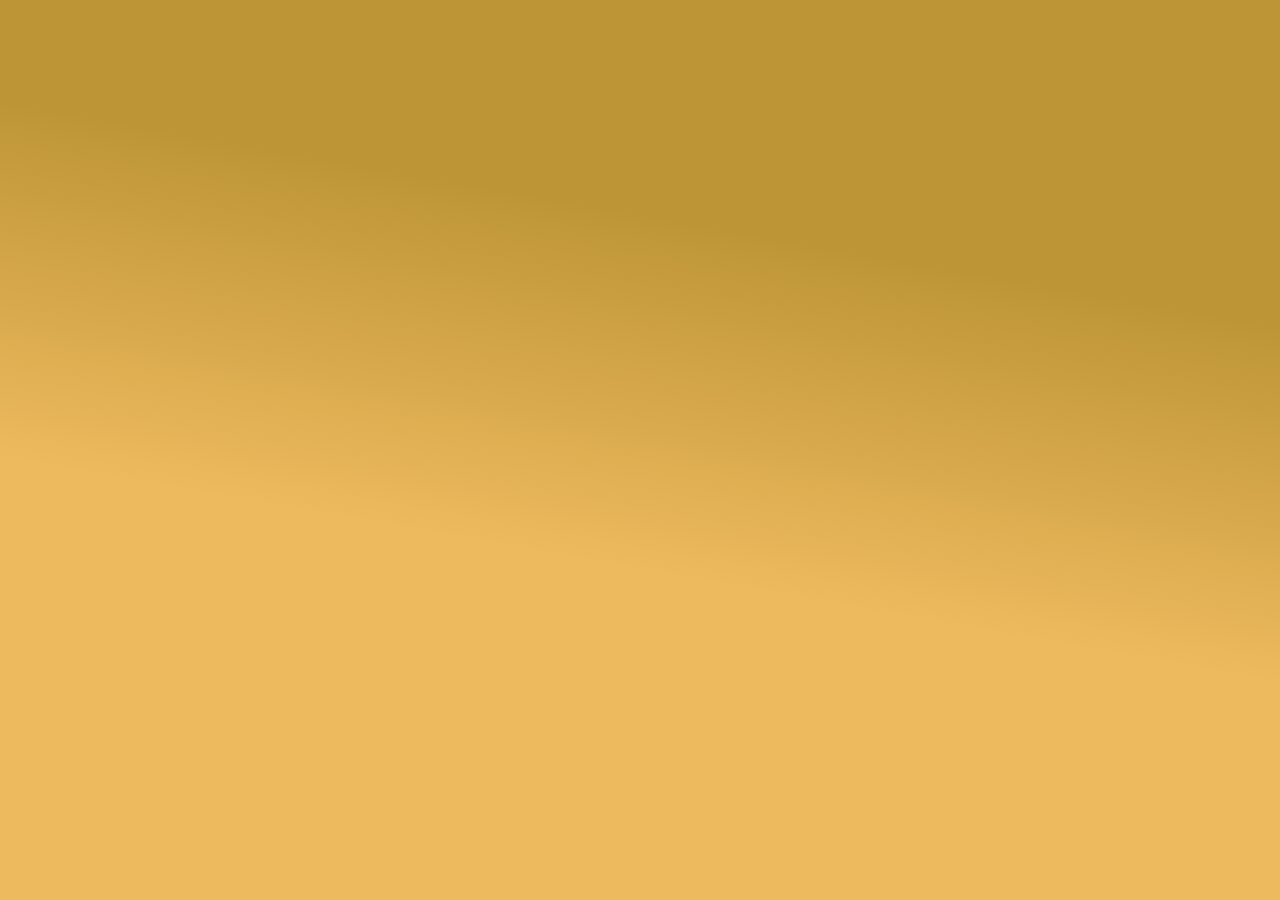
==== pagina-inicial/pagina-redirecionamento/redirecionamento.html @ 58d2fab3 "first commit" ====
<!DOCTYPE html>
<html lang="pt-br">
<head>
    <meta charset="UTF-8">
    <meta http-equiv="X-UA-Compatible" content="IE=edge">
    <meta name="viewport" content="width=device-width, initial-scale=1.0">
    <link rel="stylesheet" href="estilo.css">
    <title>Tea Selector</title>
</head>
<body>
    
</body>
</html>
---- pagina-inicial/pagina-redirecionamento/estilo.css ----
* {
    margin: 0;
    padding: 0;
    box-sizing: border-box;
  }
  
  body {
    background: rgb(238, 186, 94);
    background: linear-gradient(
      10deg,
      rgba(238, 186, 94, 1) 39%,
      rgba(189, 149, 55, 1) 71%
    );
    width: 100%;
    height: 100vh;
  }
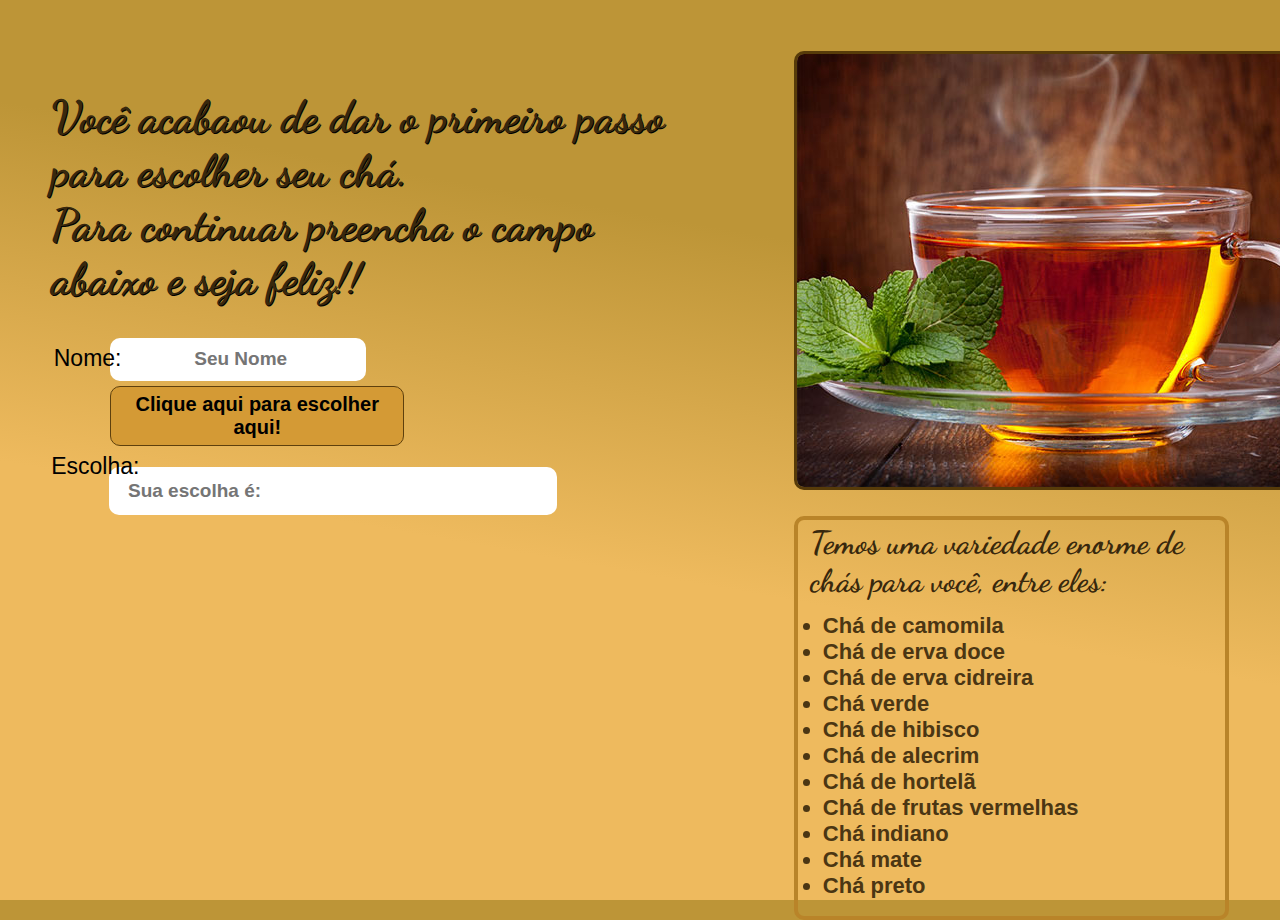
==== commit 9eb0bbce: "css e html prontos" ====
--- a/pagina-inicial/pagina-redirecionamento/redirecionamento.html
+++ b/pagina-inicial/pagina-redirecionamento/redirecionamento.html
@@ -1,13 +1,53 @@
 <!DOCTYPE html>
 <html lang="pt-br">
-<head>
-    <meta charset="UTF-8">
-    <meta http-equiv="X-UA-Compatible" content="IE=edge">
-    <meta name="viewport" content="width=device-width, initial-scale=1.0">
-    <link rel="stylesheet" href="estilo.css">
+  <head>
+    <meta charset="UTF-8" />
+    <meta http-equiv="X-UA-Compatible" content="IE=edge" />
+    <meta name="viewport" content="width=device-width, initial-scale=1.0" />
+    <link rel="stylesheet" href="estilo.css" />
     <title>Tea Selector</title>
-</head>
-<body>
-    
-</body>
-</html>+  </head>
+  <body>
+    <section class="tudo">
+      <div class="texto-botao-campo">
+        <h1 class="titulo">
+          Você acabaou de dar o primeiro passo para escolher seu chá. <br />
+          Para continuar preencha o campo abaixo e seja feliz!!
+        </h1>
+        <div class="campo-botao">
+          <label for="campo-nome" class="label-nome">Nome:</label>
+          <input id="campo-nome" type="text" placeholder=" Seu Nome" />
+
+          <button class="botao-redirect">
+            Clique aqui para escolher aqui!
+          </button>
+
+          <label for="campo-escolha" class="label-escolha">Escolha:</label>
+          <input id="campo-escolha" type="text" placeholder="Sua escolha é:" />
+        </div>
+      </div>
+
+      <div class="lista-imagem">
+        <img src="cha-de-melissa.jpg" alt="chazinho" class="imagem-cha" />
+        <div class="lista-toda">
+          <h1 class="texto-variedades">
+            Temos uma variedade enorme de chás para você, entre eles:
+          </h1>
+          <ul class="lista">
+            <li class="itens-lista">Chá de camomila</li>
+            <li class="itens-lista">Chá de erva doce</li>
+            <li class="itens-lista">Chá de erva cidreira</li>
+            <li class="itens-lista">Chá verde</li>
+            <li class="itens-lista">Chá de hibisco</li>
+            <li class="itens-lista">Chá de alecrim</li>
+            <li class="itens-lista">Chá de hortelã</li>
+            <li class="itens-lista">Chá de frutas vermelhas</li>
+            <li class="itens-lista">Chá indiano</li>
+            <li class="itens-lista">Chá mate</li>
+            <li class="itens-lista">Chá preto</li>
+          </ul>
+        </div>
+      </div>
+    </section>
+  </body>
+</html>
--- a/pagina-inicial/pagina-redirecionamento/estilo.css
+++ b/pagina-inicial/pagina-redirecionamento/estilo.css
@@ -1,3 +1,5 @@
+@import url('https://fonts.googleapis.com/css2?family=Dancing+Script&family=Grape+Nuts&family=Laila&display=swap');
+
 * {
     margin: 0;
     padding: 0;
@@ -13,4 +15,144 @@
     );
     width: 100%;
     height: 100vh;
+  }
+
+  .tudo
+{
+    display: flex;
+    justify-content: space-around;
+}
+.texto-botao-campo{
+    padding-top: 7%;
+    width: 50%;
+    height: 100%;
+   
+    
+}
+.titulo{
+    font-family: 'Dancing Script', cursive;
+    font-size: 2.8em;
+    color: rgb(56, 40, 13);
+    text-shadow: 0.5px 1px #000;
+    font-weight: 800;
+   
+}
+
+.campo-botao{
+    display: flex;
+    flex-direction: column;
+    padding-top:5% ;
+}
+
+.label-nome{
+    position: absolute;
+    margin-top: 7px;
+    font-size: 23px;
+    font-family: 'Gill Sans', 'Gill Sans MT', Calibri, 'Trebuchet MS', sans-serif;
+    font-weight: 500;
+    margin-left: 0.2%;
+    
+}
+
+#campo-nome{
+    display: flex;
+    text-align: center;
+    width: 40%;
+    margin-left: 9.2%;
+    height: 2.3em;
+    font-size: 19px;
+    font-family: 'Gill Sans', 'Gill Sans MT', Calibri, 'Trebuchet MS', sans-serif;
+    border-radius: 10px;
+    border: none;
+    margin-bottom: 20px;
+    font-weight: 600;
+}
+
+.botao-redirect{
+    position:absolute;
+    width: 23%;
+    height: 3em;
+    margin-top: 3.8%;
+    font-size: 20px;
+    font-family: 'Gill Sans', 'Gill Sans MT', Calibri, 'Trebuchet MS', sans-serif;
+    border-radius: 10px;
+    background-color: rgb(212, 154, 53);
+    cursor: pointer;
+    border: 1px solid rgb(94, 64, 13);
+    font-weight: 700;
+    margin-left: 4.6%;
+    
+
+}
+
+.botao-redirect:hover{
+    font-size: 25px;
+    border: 3px solid rgb(94, 64, 13);
+  }
+
+  .label-escolha{
+
+    position: absolute;
+    margin-top: 9%;
+    font-size: 23px;
+    font-family: 'Gill Sans', 'Gill Sans MT', Calibri, 'Trebuchet MS', sans-serif;
+    font-weight: 500;
+  }
+
+  #campo-escolha{
+    display: flex;
+    margin-top: 10.3%;
+    width: 70%;
+    height: 3rem;
+    margin-left: 9%;
+    border-radius: 10px;
+    border: none;
+    text-align: left;
+    padding-left:3% ;
+    font-family: 'Gill Sans', 'Gill Sans MT', Calibri, 'Trebuchet MS', sans-serif;
+    font-size: 19px;
+    font-weight: 700;
+
+
+  }
+
+  .lista-imagem{
+    padding-top: 4%;
+    width: 34%;
+    height: 100vh;
+  }
+  
+  .imagem-cha{
+    
+    border: solid 3px rgb(87, 59, 9);
+    box-shadow: 2px 0px rgb(87, 59, 9);
+    border-radius: 10px;
+    margin-bottom: 5%;
+  }
+  .texto-variedades{
+    width: 100%;
+    margin-left: 8px;
+    font-size: px;
+    font-family: 'Dancing Script', cursive;
+    font-weight: bold;
+    color: rgb(56, 40, 13)
+  }
+
+
+  
+
+  .lista{
+    padding: 3%;
+    margin-left: 2%;
+    font-size: 22px;
+    font-family: 'Gill Sans', 'Gill Sans MT', Calibri, 'Trebuchet MS', sans-serif;
+   color:  rgb(75, 54, 19);
+    font-weight: 800 ;
+    
+  }
+
+  .lista-toda{
+    border: 4px solid rgb(185, 132, 41);
+    padding: 1%;
+    border-radius: 10px;
   }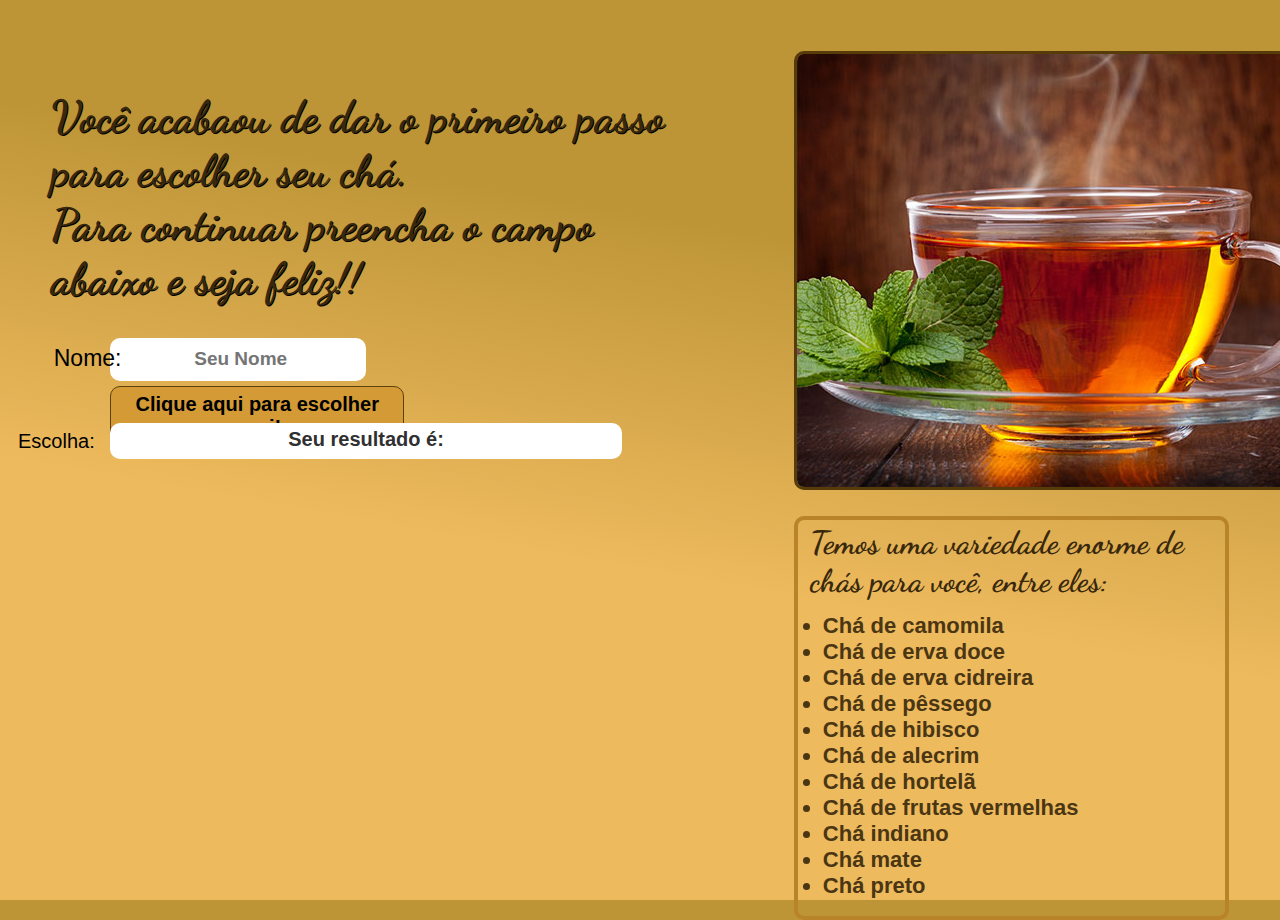
==== commit fb25ca17: "projeto finalizado e funcional para desktop" ====
--- a/pagina-inicial/pagina-redirecionamento/redirecionamento.html
+++ b/pagina-inicial/pagina-redirecionamento/redirecionamento.html
@@ -18,12 +18,14 @@
           <label for="campo-nome" class="label-nome">Nome:</label>
           <input id="campo-nome" type="text" placeholder=" Seu Nome" />
 
-          <button class="botao-redirect">
+          <button class="botao-redirect" id="escolher">
             Clique aqui para escolher aqui!
           </button>
 
-          <label for="campo-escolha" class="label-escolha">Escolha:</label>
-          <input id="campo-escolha" type="text" placeholder="Sua escolha é:" />
+          <div id="escolhedor">
+            <p id="textoresultado">Seu resultado é:</p>
+            <p id="resultado">Escolha:</p>
+          </div>
         </div>
       </div>
 
@@ -37,7 +39,7 @@
             <li class="itens-lista">Chá de camomila</li>
             <li class="itens-lista">Chá de erva doce</li>
             <li class="itens-lista">Chá de erva cidreira</li>
-            <li class="itens-lista">Chá verde</li>
+            <li class="itens-lista">Chá de pêssego</li>
             <li class="itens-lista">Chá de hibisco</li>
             <li class="itens-lista">Chá de alecrim</li>
             <li class="itens-lista">Chá de hortelã</li>
@@ -49,5 +51,6 @@
         </div>
       </div>
     </section>
+    <script src="redirect.js"></script>
   </body>
 </html>
--- a/pagina-inicial/pagina-redirecionamento/estilo.css
+++ b/pagina-inicial/pagina-redirecionamento/estilo.css
@@ -99,21 +99,33 @@
     font-weight: 500;
   }
 
-  #campo-escolha{
-    display: flex;
-    margin-top: 10.3%;
-    width: 70%;
-    height: 3rem;
-    margin-left: 9%;
+  #escolhedor{
+   
+    position: absolute;
+    top: 47%;
+    margin-left: 4.6%;
+    width: 40%;
+    font-size: 20px;
+    font-family: 'Gill Sans', 'Gill Sans MT', Calibri, 'Trebuchet MS', sans-serif;
+    background-color: white;
+    text-align: center;
+    height: 1.8em;
+    padding-top: 0.4%;
+    color: rgb(49, 48, 48);
+    font-weight: 900;
     border-radius: 10px;
-    border: none;
-    text-align: left;
-    padding-left:3% ;
-    font-family: 'Gill Sans', 'Gill Sans MT', Calibri, 'Trebuchet MS', sans-serif;
-    font-size: 19px;
-    font-weight: 700;
 
 
+  }
+
+  #resultado{
+
+    position: absolute;
+    top: 20%;
+    right: 103%;
+    font-family: 'Gill Sans', 'Gill Sans MT', Calibri, 'Trebuchet MS', sans-serif;
+    color: #000;
+    font-weight: 500;
   }
 
   .lista-imagem{
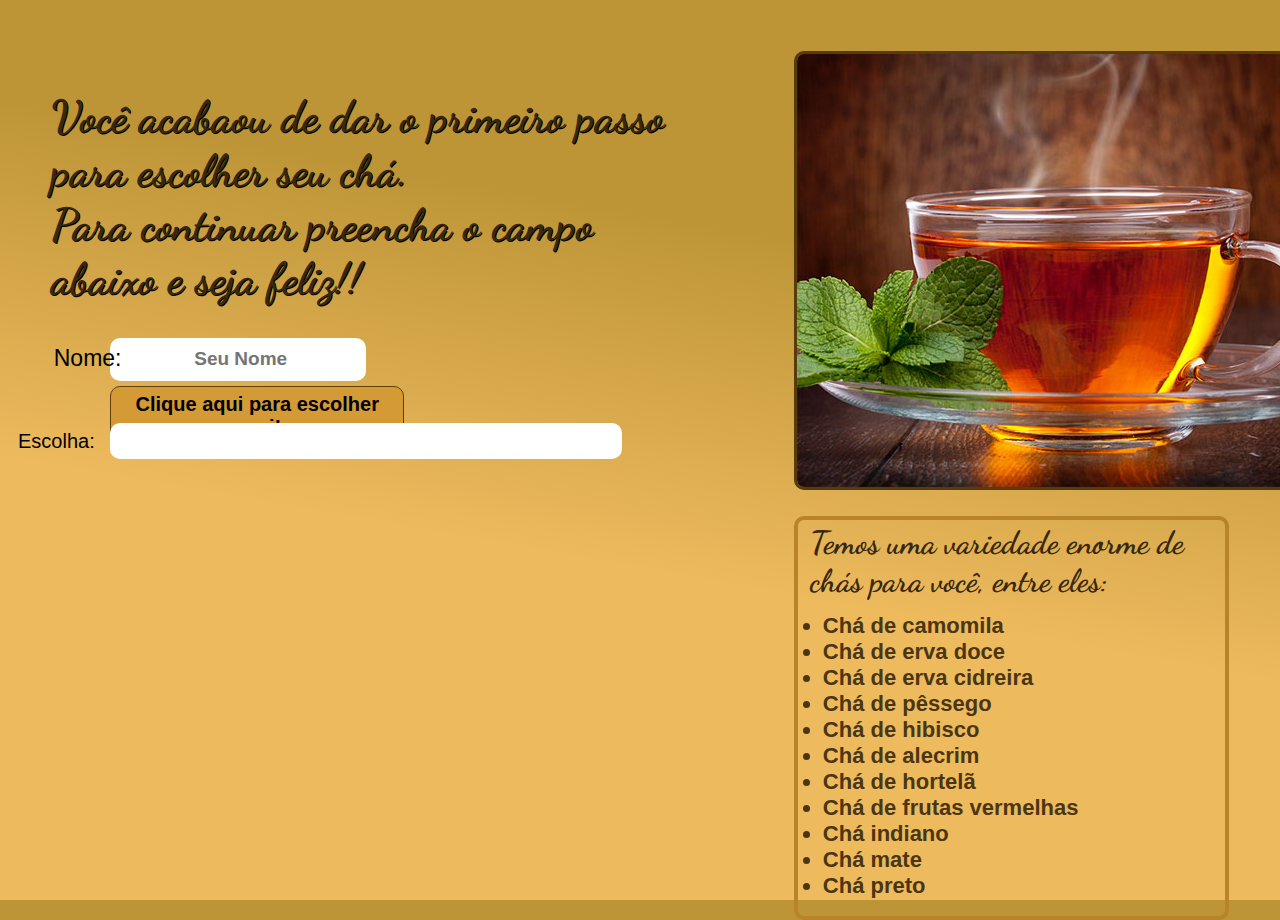
==== commit 7be491c6: "site finalizado" ====
--- a/pagina-inicial/pagina-redirecionamento/redirecionamento.html
+++ b/pagina-inicial/pagina-redirecionamento/redirecionamento.html
@@ -23,7 +23,7 @@
           </button>
 
           <div id="escolhedor">
-            <p id="textoresultado">Seu resultado é:</p>
+            <p id="textoresultado"></p>
             <p id="resultado">Escolha:</p>
           </div>
         </div>
--- a/pagina-inicial/pagina-redirecionamento/estilo.css
+++ b/pagina-inicial/pagina-redirecionamento/estilo.css
@@ -167,4 +167,173 @@
     border: 4px solid rgb(185, 132, 41);
     padding: 1%;
     border-radius: 10px;
-  }+  }
+
+
+
+
+  @media (min-width: 320px) and (max-width: 480px){
+
+    .tudo {
+      display: flex;
+      justify-content: space-around;
+      flex-direction: column;
+      height: 55rem;
+    
+    }
+
+
+    .titulo {
+      font-family: 'Dancing Script', cursive;
+      font-size: 31px;
+      color: rgb(56, 40, 13);
+      text-shadow: 0.5px 1px #000;
+      font-weight: 800;
+      margin-left: 10%;
+      width: 185%;
+      text-align: center;
+     
+      
+  }
+
+  .imagem-cha {
+    border: solid 3px rgb(87, 59, 9);
+    box-shadow: 2px 0px rgb(87 59 9);
+    border-radius: 10px;
+    margin-bottom: 5%;
+    width: 109%;
+}
+
+#campo-nome {
+  display: flex;
+  text-align: center;
+  width: 138%;
+  margin-left: 38.2%;
+  height: 2.3em;
+  font-size: 19px;
+  font-family: 'Gill Sans', 'Gill Sans MT', Calibri, 'Trebuchet MS', sans-serif;
+  border-radius: 10px;
+  border: none;
+  margin-bottom: 20px;
+  font-weight: 600;
+  margin-top: 10%;
+}
+
+
+.label-nome {
+  position: absolute;
+  margin-top: 30px;
+  font-size: 23px;
+  font-family: 'Gill Sans', 'Gill Sans MT', Calibri, 'Trebuchet MS', sans-serif;
+  font-weight: 500;
+  margin-left: 1.5%;
+
+}
+
+
+.botao-redirect {
+  position: absolute;
+  width: 69%;
+  height: 3em;
+  margin-top: 20.8%;
+  font-size: 20px;
+  font-family: 'Gill Sans', 'Gill Sans MT', Calibri, 'Trebuchet MS', sans-serif;
+  border-radius: 10px;
+  background-color: rgb(212, 154, 53);
+  cursor: pointer;
+  border: 1px solid rgb(94, 64, 13);
+  font-weight: 700;
+  margin-left: 19.6%;
+}
+
+.botao-redirect:hover{
+
+  position: absolute;
+  width: 69%;
+  height: 3em;
+  margin-top: 22.8%;
+  font-size: 20px;
+  font-family: 'Gill Sans', 'Gill Sans MT', Calibri, 'Trebuchet MS', sans-serif;
+  border-radius: 10px;
+  background-color: rgb(212, 154, 53);
+  cursor: pointer;
+  border: 1px solid rgb(94, 64, 13);
+  font-weight: 700;
+  margin-left: 18.6%;
+
+}
+
+
+.imagem-cha {
+  border: solid 2px rgb(87 59 9);
+  border-radius: 10px;
+  margin-bottom: 6%;
+  width: 109%;
+  margin-top: 44%;
+  margin-left: 168%;
+  display: none;
+}
+
+
+#escolhedor {
+  position: absolute;
+  top: 39.9%;
+  margin-left: 18.6%;
+  width: 78%;
+  font-size: 18px;
+  font-family: 'Gill Sans', 'Gill Sans MT', Calibri, 'Trebuchet MS', sans-serif;
+  background-color: white;
+  text-align: center;
+  height: 3.1em;
+  padding-top: 2.4%;
+  color: rgb(49, 48, 48);
+  font-weight: 900;
+  border-radius: 10px;
+}
+
+#resultado {
+  position: absolute;
+  top: 25%;
+  right: 101.3%;
+  font-family: 'Gill Sans', 'Gill Sans MT', Calibri, 'Trebuchet MS', sans-serif;
+  color: #000;
+  font-weight: 400;
+  font-size: 22px;
+  padding-right: 0%;
+}
+
+
+.lista-toda {
+  border: 4px solid rgb(185, 132, 41);
+  padding: 1%;
+  border-radius: 10px;
+  margin-left: 2%;
+  display: flex;
+  width: 290%;
+  flex-direction: column;
+  margin-bottom: 50%;
+}
+
+
+  .lista {
+    padding: 3%;
+    margin-left: 5%;
+    font-size: 19px;
+    font-family: 'Gill Sans', 'Gill Sans MT', Calibri, 'Trebuchet MS', sans-serif;
+    color: rgb(75, 54, 19);
+    font-weight: 800;
+}
+
+
+.texto-variedades {
+  width: 100%;
+  margin-left: 3px;
+  font-size: 28px;
+  font-family: 'Dancing Script', cursive;
+  font-weight: bold;
+  color: rgb(56, 40, 13);
+  text-align: center;
+}
+
+  }
+
